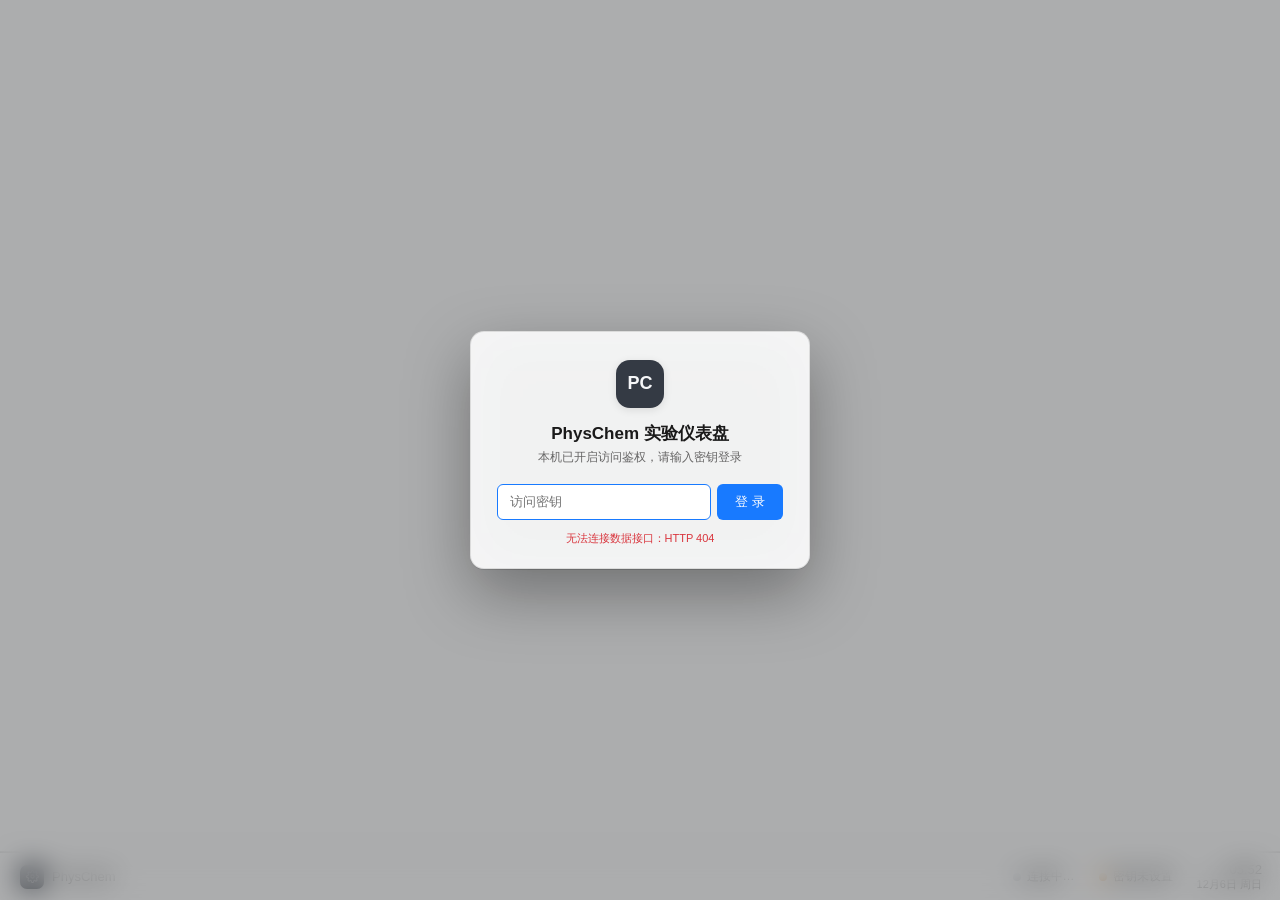
==== src/flaskserver/web/index.html @ a509c3f1 "refactor: 源码迁移到 src/ 布局，根目录仅保留文档与构建配置 - main.py / core.py / test_serial.py / sensors/ / flaskserver/" ====
<!DOCTYPE html>
<html lang="zh-CN">
<head>
<meta charset="utf-8">
<meta name="viewport" content="width=device-width, initial-scale=1">
<meta name="color-scheme" content="light dark">
<title>PhysChem 实验仪表盘</title>
<!-- 内嵌字体：HarmonyOS Sans SC（WOFF2，由服务端 /font.css 按实际文件生成
     @font-face；字体文件缺失时返回空 CSS，自动回退系统字体） -->
<link rel="stylesheet" href="font.css">
<link rel="stylesheet" href="style.css">
</head>
<body>

<!-- 壁纸层（渐变 + 光效，纯装饰） -->
<div id="wallpaper" aria-hidden="true"></div>

<!-- 桌面：左侧模块图标，右侧窗口层 -->
<main id="desktop">
  <div id="desktop-icons" aria-label="模块图标"></div>
  <div id="windows"></div>
</main>

<!-- 任务栏 -->
<footer id="taskbar">
  <button id="start-btn" class="taskbar-btn" type="button"
                  aria-haspopup="true" aria-expanded="false" title="模块列表与访问密钥">
            <span class="start-logo" aria-hidden="true">
              <svg viewBox="0 0 24 24" width="13" height="13" fill="none"
                   stroke="currentColor" stroke-width="2" stroke-linecap="round" stroke-linejoin="round">
                <circle cx="12" cy="12" r="3"/>
                <path d="M19.4 15a1.65 1.65 0 0 0 .33 1.82l.06.06a2 2 0 0 1-2.83 2.83l-.06-.06a1.65 1.65 0 0 0-1.82-.33 1.65 1.65 0 0 0-1 1.51V21a2 2 0 0 1-4 0v-.09A1.65 1.65 0 0 0 9 19.4a1.65 1.65 0 0 0-1.82.33l-.06.06a2 2 0 0 1-2.83-2.83l.06-.06a1.65 1.65 0 0 0 .33-1.82 1.65 1.65 0 0 0-1.51-1H3a2 2 0 0 1 0-4h.09A1.65 1.65 0 0 0 4.6 9a1.65 1.65 0 0 0-.33-1.82l-.06-.06a2 2 0 0 1 2.83-2.83l.06.06a1.65 1.65 0 0 0 1.82.33H9a1.65 1.65 0 0 0 1-1.51V3a2 2 0 0 1 4 0v.09a1.65 1.65 0 0 0 1 1.51 1.65 1.65 0 0 0 1.82-.33l.06-.06a2 2 0 0 1 2.83 2.83l-.06.06a1.65 1.65 0 0 0-.33 1.82V9a1.65 1.65 0 0 0 1.51 1H21a2 2 0 0 1 0 4h-.09a1.65 1.65 0 0 0-1.51 1z"/>
              </svg>
            </span>
            <span class="start-text">PhysChem</span>
          </button>
  <div id="taskbar-apps" aria-label="已打开的窗口"></div>
  <div id="system-tray">
    <button id="health" class="tray-btn" type="button" title="服务状态">
      <span id="health-dot" class="dot"></span><span id="health-text">连接中…</span>
    </button>
    <button id="auth-btn" class="tray-btn" type="button" title="设置访问密钥">
      <span id="auth-dot" class="dot"></span><span id="auth-text">密钥未设置</span>
    </button>
    <div id="clock" class="tray-clock" title="当前时间">
      <span id="clock-time">--:--</span>
      <span id="clock-date"></span>
    </div>
  </div>
</footer>

<!-- 开始菜单 / 设置面板（模块列表 + 访问密钥提交） -->
<section id="panel" class="hidden" aria-label="模块列表与设置">
  <header class="panel-header">
    <div class="panel-title">模块与设置</div>
    <button id="panel-close" class="panel-close" type="button" title="关闭">✕</button>
  </header>
  <div class="panel-body">
    <div class="panel-section">
      <div class="panel-section-title">模块</div>
      <div id="panel-modules" class="panel-modules"></div>
    </div>
    <div class="panel-section">
      <div class="panel-section-title">访问密钥</div>
      <div class="token-row">
        <input id="token" type="password" placeholder="输入访问密钥"
               autocomplete="off" spellcheck="false">
        <button id="token-submit" class="btn-primary" type="button">提交</button>
      </div>
      <div id="token-hint" class="panel-hint">写操作（开始/停止采集等）需要访问密钥</div>
    </div>
    <div class="panel-section">
      <div class="panel-section-title">外观</div>
      <div class="font-row">
        <select id="font-select" title="仪表盘字体"></select>
      </div>
      <div id="font-hint" class="panel-hint">字体为服务端内嵌（HarmonyOS Sans SC），手机等未装该字体的设备也能正常显示</div>
    </div>
    <div class="panel-section">
      <div class="panel-section-title">服务</div>
      <div id="service-info" class="panel-hint">—</div>
    </div>
  </div>
</section>

<!-- 登录页（鉴权开启时拦截，参考路由器管理登录） -->
<section id="login" class="hidden" aria-label="访问密钥登录">
  <div class="login-card">
    <div class="login-logo" aria-hidden="true">PC</div>
    <div class="login-title">PhysChem 实验仪表盘</div>
    <div class="login-sub">本机已开启访问鉴权，请输入密钥登录</div>
    <div class="token-row login-row">
      <input id="login-token" type="password" placeholder="访问密钥"
             autocomplete="off" spellcheck="false">
      <button id="login-submit" class="btn-primary" type="button">登 录</button>
    </div>
    <div id="login-hint" class="login-hint">密钥可在上位机「数据接口」设置页查看或重新生成</div>
  </div>
</section>

<!-- 轻提示 -->
<div id="toast" class="toast hidden"></div>

<script src="echarts.min.js"></script>
<script src="app.js"></script>
</body>
</html>
---- src/flaskserver/web/style.css ----
/* ============================================================
   PhysChem 实验仪表盘 —— 桌面式界面
   设计参考 kj.sgguo.com（KJ 操作系统）：
   玻璃拟态窗口 / 底部任务栏 / 桌面图标 / 壁纸光效
   零构建、零依赖、零 CDN，离线可用
   ============================================================ */

/* ---------- 设计令牌 ---------- */
:root {
  --taskbar-height: 48px;
  --titlebar-height: 32px;
  --window-radius: 8px;
  --accent-color: #187aff;
  --accent-hover: #0066dd;
  /* 壁纸：纯白底（暗色为深灰），不加彩 */
  --wallpaper-bg: #ffffff;
  --wallpaper-glow: none;
  --window-bg: rgba(255, 255, 255, 0.55);
  --window-border: #e5e5e5;
  --window-titlebar-bg: rgba(255, 255, 255, 0.3);
  --taskbar-bg: rgba(255, 255, 255, 0.85);
  --taskbar-blur: 20px;
  --taskbar-hover-bg: rgba(0, 0, 0, 0.05);
  --hover-bg: rgba(0, 0, 0, 0.05);
  --text-color: #1a1a1a;
  --text-secondary: #666666;
  /* 图标：白瓷底 + 深灰字，无渐变 */
  --icon-bg: rgba(255, 255, 255, 0.92);
  --icon-fg: #3a4048;
  --icon-border: rgba(0, 0, 0, 0.08);
  --icon-shadow: 0 2px 8px rgba(0, 0, 0, 0.10);
  --icon-label: #3a4048;
  --icon-label-shadow: none;
  --icon-dot-ring: rgba(255, 255, 255, 0.95);
  /* Logo：石墨底白字 */
  --logo-bg: #343a44;
  --logo-fg: #f5f6f8;
  --overlay-bg: rgba(18, 20, 24, 0.35);
  --widget-bg: rgba(255, 255, 255, 0.8);
  --widget-border: rgba(0, 0, 0, 0.1);
  --panel-bg: rgba(255, 255, 255, 0.9);
  --input-bg: #ffffff;
  --input-border: rgba(0, 0, 0, 0.12);
  --chart-bg: rgba(255, 255, 255, 0.92);
  --ok-color: #12a354;
  --warn-color: #d97a06;
  --err-color: #d9363e;
  --muted: #8a9099;
  --scrollbar-thumb: rgba(0, 0, 0, 0.2);
}

@media (prefers-color-scheme: dark) {
  :root {
    --wallpaper-bg: linear-gradient(165deg, #202329 0%, #191c21 55%, #131519 100%);
    --wallpaper-glow: radial-gradient(circle at 50% 0%, rgba(255, 255, 255, 0.05), transparent 55%);
    --window-bg: rgba(32, 32, 36, 0.55);
    --window-border: rgba(255, 255, 255, 0.1);
    --window-titlebar-bg: rgba(32, 32, 36, 0.3);
    --taskbar-bg: rgba(32, 32, 36, 0.85);
    --taskbar-hover-bg: rgba(255, 255, 255, 0.08);
    --hover-bg: rgba(255, 255, 255, 0.08);
    --text-color: #e0e0e0;
    --text-secondary: #a0a0a8;
    --icon-bg: rgba(255, 255, 255, 0.08);
    --icon-fg: #d5d9de;
    --icon-border: rgba(255, 255, 255, 0.12);
    --icon-shadow: 0 2px 8px rgba(0, 0, 0, 0.35);
    --icon-label: #d5d9de;
    --icon-label-shadow: 0 1px 2px rgba(0, 0, 0, 0.5);
    --icon-dot-ring: rgba(19, 21, 25, 0.9);
    --logo-bg: #d7dae0;
    --logo-fg: #17191d;
    --overlay-bg: rgba(8, 9, 11, 0.45);
    --widget-bg: rgba(32, 32, 36, 0.8);
    --widget-border: rgba(255, 255, 255, 0.1);
    --panel-bg: rgba(32, 32, 36, 0.92);
    --input-bg: rgba(255, 255, 255, 0.08);
    --input-border: rgba(255, 255, 255, 0.15);
    --chart-bg: rgba(24, 24, 28, 0.92);
    --muted: #9aa0a8;
    --scrollbar-thumb: rgba(255, 255, 255, 0.25);
  }
}

/* ---------- 基础 ---------- */
* { box-sizing: border-box; }

/* 应用字体：由 app.js 按服务端设置写到 <html> 的 style 上
   （值形如 'HarmonyOS Sans SC', "Microsoft YaHei", sans-serif）。
   这里给出默认栈，脚本未加载完时也不会用浏览器衬线字体闪一下。 */
:root {
  --app-font: "HarmonyOS Sans SC", "Microsoft YaHei", "Segoe UI", sans-serif;
}

html, body {
  height: 100vh;
  width: 100vw;
  margin: 0;
  padding: 0;
  overflow: hidden;
}

body {
  font-family: var(--app-font);
  color: var(--text-color);
  background: var(--wallpaper-bg);
  user-select: none;
  -webkit-tap-highlight-color: transparent;
}

.hidden { display: none !important; }

/* ---------- 壁纸（素雅：仅顶部一道柔光，无彩色光斑） ---------- */
#wallpaper {
  position: fixed;
  inset: 0;
  z-index: 0;
  pointer-events: none;
  overflow: hidden;
}

#wallpaper::before {
  content: '';
  position: absolute;
  inset: 0;
  background: var(--wallpaper-glow);
}

/* ---------- 桌面 ---------- */
#desktop {
  position: fixed;
  top: 0;
  left: 0;
  right: 0;
  bottom: var(--taskbar-height);
  z-index: 1;
  overflow: hidden;
}

/* 桌面图标：左上角起，纵向排列后换列 */
#desktop-icons {
  position: absolute;
  top: 16px;
  left: 16px;
  right: 16px;
  bottom: 16px;
  display: flex;
  flex-direction: column;
  flex-wrap: wrap;
  align-content: flex-start;
  gap: 6px;
  overflow: hidden;
  z-index: 2;
  pointer-events: none; /* 空白区域不挡住窗口 */
}

.desktop-icon {
  width: 92px;
  padding: 8px 6px;
  border-radius: 8px;
  cursor: pointer;
  display: flex;
  flex-direction: column;
  align-items: center;
  transition: background 0.15s;
  pointer-events: auto;
}

.desktop-icon:hover { background: var(--hover-bg); }
.desktop-icon:active { background: color-mix(in srgb, var(--text-color) 10%, transparent); }
.desktop-icon.selected { background: var(--hover-bg); outline: 2px solid var(--accent-color); outline-offset: -2px; }

.desktop-icon .icon-img {
  position: relative;
  width: 44px;
  height: 44px;
  display: flex;
  align-items: center;
  justify-content: center;
  font-size: 16px;
  font-weight: 600;
  color: var(--icon-fg);
  background: var(--icon-bg);
  border: 1px solid var(--icon-border);
  border-radius: 12px;
  margin-bottom: 6px;
  flex-shrink: 0;
  box-shadow: var(--icon-shadow);
}

/* 图标右下角状态点：连接/采集 */
.desktop-icon .icon-dot {
  position: absolute;
  right: -2px;
  bottom: -2px;
  width: 12px;
  height: 12px;
  border-radius: 50%;
  background: var(--muted);
  border: 2px solid var(--icon-dot-ring);
}

.desktop-icon .icon-dot.on { background: var(--ok-color); }
.desktop-icon .icon-dot.collecting { background: var(--warn-color); animation: pulse 1.2s ease-in-out infinite; }

@keyframes pulse {
  0%, 100% { opacity: 1; }
  50% { opacity: 0.45; }
}

.desktop-icon .icon-name {
  width: 100%;
  font-size: 12px;
  line-height: 1.3;
  text-align: center;
  color: var(--icon-label);
  text-shadow: var(--icon-label-shadow);
  overflow: hidden;
  text-overflow: ellipsis;
  white-space: nowrap;
}

/* ---------- 窗口层 ---------- */
#windows {
  position: absolute;
  inset: 0;
  z-index: 5;
  pointer-events: none; /* 层本身不拦截，窗口自身恢复 */
}

.window {
  position: absolute;
  display: flex;
  flex-direction: column;
  min-width: 340px;
  min-height: 240px;
  background: var(--window-bg);
  backdrop-filter: blur(20px);
  -webkit-backdrop-filter: blur(20px);
  border: 1px solid var(--window-border);
  border-radius: var(--window-radius);
  box-shadow: 0 8px 32px rgba(0, 0, 0, 0.15);
  overflow: hidden;
  pointer-events: auto;
}

.window.opening { animation: windowOpen 0.2s ease; }

@keyframes windowOpen {
  from { opacity: 0; transform: scale(0.96); }
  to { opacity: 1; transform: scale(1); }
}

.window.active {
  box-shadow: 0 16px 48px rgba(0, 0, 0, 0.28);
  border-color: color-mix(in srgb, var(--accent-color) 32%, var(--window-border));
}

.window.dragging {
  transform: scale(0.995);
  box-shadow: 0 16px 48px rgba(0, 0, 0, 0.28), 0 0 0 1px color-mix(in srgb, var(--accent-color) 50%, transparent);
  transition: none;
}

.window.minimized { display: none; }

.window.maximized {
  top: 0 !important;
  left: 0 !important;
  width: 100% !important;
  height: 100% !important;
  border-radius: 0;
  border: none;
}

/* 标题栏 */
.window-titlebar {
  height: var(--titlebar-height);
  display: flex;
  align-items: center;
  padding-left: 12px;
  background: var(--window-titlebar-bg);
  border-bottom: 1px solid rgba(0, 0, 0, 0.05);
  cursor: move;
  flex-shrink: 0;
  touch-action: none; /* 拖动窗口时不让触屏滚动页面 */
}

.window.maximized .window-titlebar { cursor: default; }

.window-icon {
  width: 18px;
  height: 18px;
  border-radius: 5px;
  display: flex;
  align-items: center;
  justify-content: center;
  font-size: 10px;
  font-weight: 600;
  color: var(--icon-fg);
  background: var(--icon-bg);
  border: 1px solid var(--icon-border);
  margin-right: 8px;
  flex-shrink: 0;
}

.window-title {
  flex: 1;
  font-size: 13px;
  color: var(--text-color);
  white-space: nowrap;
  overflow: hidden;
  text-overflow: ellipsis;
}

.window-title .win-state { color: var(--text-secondary); font-size: 12px; }

.window-controls { display: flex; gap: 2px; margin-left: 8px; }

.window-control {
  width: 46px;
  height: var(--titlebar-height);
  border: none;
  background: transparent;
  color: var(--text-color);
  font-size: 13px;
  cursor: pointer;
  display: flex;
  align-items: center;
  justify-content: center;
  transition: background 0.1s;
  font-family: inherit;
}

.window-control:hover { background: var(--taskbar-hover-bg); }
.window-control.close:hover { background: var(--err-color); color: #fff; }

/* 最大化/还原按钮的 SVG 图标尺寸（行内切换后仍生效） */
.window-control svg { width: 11px; height: 11px; display: block; margin: auto; }

/* 窗口内容 */
.window-content {
  flex: 1;
  display: flex;
  flex-direction: column;
  min-height: 0;
  padding: 10px 12px 12px;
  gap: 8px;
}

.win-stats {
  display: grid;
  grid-template-columns: repeat(4, 1fr);
  gap: 6px;
  flex-shrink: 0;
}

.win-stat {
  background: rgba(128, 128, 128, 0.12);
  background: color-mix(in srgb, var(--text-color) 6%, transparent);
  border-radius: 6px;
  padding: 5px 8px;
  min-width: 0;
}

.win-stat .stat-label {
  display: block;
  font-size: 11px;
  color: var(--text-secondary);
  margin-bottom: 2px;
}

.win-stat .stat-value {
  display: block;
  font-size: 14px;
  font-weight: 600;
  white-space: nowrap;
  overflow: hidden;
  text-overflow: ellipsis;
}

.win-toolbar {
  display: flex;
  flex-wrap: wrap;
  gap: 6px;
  flex-shrink: 0;
}

.ctrl-btn {
  padding: 5px 14px;
  font-size: 12px;
  font-family: inherit;
  color: var(--text-color);
  background: rgba(128, 128, 128, 0.14);
  background: color-mix(in srgb, var(--text-color) 7%, transparent);
  border: 1px solid var(--input-border);
  border-radius: 6px;
  cursor: pointer;
  transition: all 0.15s;
}

.ctrl-btn:hover {
  border-color: var(--accent-color);
  color: var(--accent-color);
  background: rgba(24, 122, 255, 0.12);
  background: color-mix(in srgb, var(--accent-color) 10%, transparent);
}

.ctrl-btn:disabled { opacity: 0.45; cursor: not-allowed; }

/* 连接管理行：模式下拉 + 串口下拉 + 刷新 / 应用 */
.win-conn {
  display: flex;
  align-items: center;
  flex-wrap: wrap;
  gap: 6px;
  flex-shrink: 0;
}

.win-conn.hidden { display: none; }

.win-conn .conn-label {
  font-size: 12px;
  color: var(--text-secondary);
}

.win-conn select {
  max-width: 150px;
  padding: 4px 8px;
  font-family: inherit;
  font-size: 12px;
  color: var(--text-color);
  background: var(--input-bg);
  border: 1px solid var(--input-border);
  border-radius: 6px;
  outline: none;
  cursor: pointer;
}

.win-conn select:focus { border-color: var(--accent-color); }

.win-conn .conn-mini,
.win-conn .conn-apply {
  padding: 4px 10px;
  font-size: 12px;
  font-family: inherit;
  border-radius: 6px;
  cursor: pointer;
  transition: all 0.15s;
}

.win-conn .conn-mini {
  color: var(--text-color);
  background: color-mix(in srgb, var(--text-color) 7%, transparent);
  border: 1px solid var(--input-border);
}

.win-conn .conn-mini:hover { border-color: var(--accent-color); color: var(--accent-color); }

.win-conn .conn-apply {
  color: #fff;
  background: var(--accent-color);
  border: none;
}

.win-conn .conn-apply:hover { background: var(--accent-hover); }
.win-conn .conn-mini:disabled,
.win-conn .conn-apply:disabled { opacity: 0.5; cursor: not-allowed; }

.win-chart {
  flex: 1;
  min-height: 160px;
  background: var(--chart-bg);
  border: 1px solid var(--window-border);
  border-radius: 6px;
}

.win-params {
  flex-shrink: 0;
  margin: 0;
  padding: 6px 10px;
  max-height: 78px;
  overflow-y: auto;
  font-size: 11px;
  line-height: 1.55;
  color: var(--text-secondary);
  background: rgba(128, 128, 128, 0.10);
  background: color-mix(in srgb, var(--text-color) 5%, transparent);
  border-radius: 6px;
  white-space: pre-wrap;
  word-break: break-all;
  user-select: text;
}

/* 窗口内容里的提示（图表库缺失等） */
.win-msg { padding: 18px; font-size: 13px; color: var(--text-secondary); }

/* ---------- 任务栏 ---------- */
#taskbar {
  position: fixed;
  left: 0;
  right: 0;
  bottom: 0;
  height: var(--taskbar-height);
  display: flex;
  align-items: center;
  padding: 0 8px;
  background: var(--taskbar-bg);
  backdrop-filter: blur(var(--taskbar-blur));
  -webkit-backdrop-filter: blur(var(--taskbar-blur));
  border-top: 1px solid var(--widget-border);
  box-shadow: 0 -1px 0 rgba(0, 0, 0, 0.08);
  z-index: 100;
}

.taskbar-btn {
  height: 40px;
  padding: 0 12px;
  display: flex;
  align-items: center;
  gap: 8px;
  border: none;
  border-radius: 8px;
  background: transparent;
  color: var(--text-color);
  font-family: inherit;
  font-size: 13px;
  cursor: pointer;
  transition: background 0.15s;
  flex-shrink: 0;
}

.taskbar-btn:hover { background: var(--taskbar-hover-bg); }
.taskbar-btn.active { background: var(--accent-color); color: #fff; }

.start-logo {
  width: 24px;
  height: 24px;
  border-radius: 7px;
  background: var(--logo-bg);
  color: var(--logo-fg);
  display: flex;
  align-items: center;
  justify-content: center;
  flex-shrink: 0;
}

.start-logo svg { display: block; }

#taskbar-apps {
  flex: 1;
  display: flex;
  align-items: center;
  gap: 4px;
  margin: 0 8px;
  min-width: 0;
  overflow-x: auto;
  scrollbar-width: none;
}

#taskbar-apps::-webkit-scrollbar { display: none; }

.taskbar-app {
  height: 40px;
  max-width: 200px;
  padding: 0 12px;
  display: flex;
  align-items: center;
  gap: 8px;
  border: none;
  border-bottom: 2px solid transparent;
  border-radius: 8px;
  background: transparent;
  color: var(--text-color);
  font-family: inherit;
  font-size: 12px;
  cursor: pointer;
  transition: background 0.15s;
  flex-shrink: 0;
}

.taskbar-app:hover { background: var(--taskbar-hover-bg); }
.taskbar-app.active {
  background: var(--taskbar-hover-bg);
  border-bottom-color: var(--accent-color);
}
.taskbar-app.minimized { opacity: 0.6; }
.taskbar-app .app-dot { width: 8px; height: 8px; border-radius: 50%; background: var(--muted); flex-shrink: 0; }
.taskbar-app .app-dot.on { background: var(--ok-color); }
.taskbar-app .app-dot.collecting { background: var(--warn-color); animation: pulse 1.2s ease-in-out infinite; }
.taskbar-app .app-label { overflow: hidden; text-overflow: ellipsis; white-space: nowrap; }

#system-tray {
  margin-left: auto;
  display: flex;
  align-items: center;
  gap: 4px;
  flex: 0 0 auto;
}

.tray-btn {
  height: 40px;
  padding: 0 10px;
  display: flex;
  align-items: center;
  gap: 6px;
  border: none;
  border-radius: 8px;
  background: transparent;
  color: var(--text-color);
  font-family: inherit;
  font-size: 12px;
  cursor: pointer;
  transition: background 0.15s;
  white-space: nowrap;
}

.tray-btn:hover { background: var(--taskbar-hover-bg); }

.tray-btn.attention { animation: attention 1s ease-in-out 3; }

@keyframes attention {
  0%, 100% { background: transparent; }
  50% { background: color-mix(in srgb, var(--err-color) 25%, transparent); }
}

.dot {
  width: 8px;
  height: 8px;
  border-radius: 50%;
  background: var(--muted);
  flex-shrink: 0;
}

.dot.ok { background: var(--ok-color); }
.dot.warn { background: var(--warn-color); }
.dot.err { background: var(--err-color); }

.tray-clock {
  display: flex;
  flex-direction: column;
  align-items: flex-end;
  line-height: 1.25;
  padding: 4px 10px;
  border-radius: 8px;
  font-size: 12px;
  cursor: default;
}

#clock-time { font-size: 13px; }
#clock-date { font-size: 11px; color: var(--text-secondary); }

/* ---------- 开始菜单 / 面板 ---------- */
#panel {
  position: fixed;
  left: 8px;
  bottom: calc(var(--taskbar-height) + 8px);
  width: 380px;
  max-width: calc(100vw - 16px);
  max-height: calc(100vh - var(--taskbar-height) - 24px);
  display: flex;
  flex-direction: column;
  background: var(--panel-bg);
  backdrop-filter: blur(30px);
  -webkit-backdrop-filter: blur(30px);
  border: 1px solid var(--widget-border);
  border-radius: 12px;
  box-shadow: 0 16px 48px rgba(0, 0, 0, 0.25);
  z-index: 200;
  overflow: hidden;
  animation: panelIn 0.2s cubic-bezier(0.2, 0.9, 0.3, 1.2);
}

@keyframes panelIn {
  from { opacity: 0; transform: translateY(12px) scale(0.98); }
  to { opacity: 1; transform: translateY(0) scale(1); }
}

.panel-header {
  display: flex;
  align-items: center;
  justify-content: space-between;
  padding: 12px 14px 8px;
  flex-shrink: 0;
}

.panel-title { font-size: 14px; font-weight: 600; }

.panel-close {
  width: 26px;
  height: 26px;
  border: none;
  border-radius: 6px;
  background: transparent;
  color: var(--text-color);
  font-size: 12px;
  cursor: pointer;
  transition: background 0.15s;
}

.panel-close:hover { background: var(--taskbar-hover-bg); }

.panel-body {
  padding: 0 14px 14px;
  overflow-y: auto;
}

.panel-section { margin-top: 12px; }

.panel-section-title {
  font-size: 11px;
  color: var(--text-secondary);
  margin-bottom: 6px;
}

.panel-modules { display: flex; flex-direction: column; gap: 2px; max-height: 200px; overflow-y: auto; }

.panel-module {
  display: flex;
  align-items: center;
  gap: 10px;
  padding: 7px 8px;
  border: none;
  border-radius: 8px;
  background: transparent;
  color: var(--text-color);
  font-family: inherit;
  font-size: 13px;
  text-align: left;
  cursor: pointer;
  transition: background 0.15s;
}

.panel-module:hover { background: var(--taskbar-hover-bg); }

.panel-module .pm-icon {
  width: 26px;
  height: 26px;
  border-radius: 8px;
  color: var(--icon-fg);
  background: var(--icon-bg);
  border: 1px solid var(--icon-border);
  font-size: 12px;
  font-weight: 600;
  display: flex;
  align-items: center;
  justify-content: center;
  flex-shrink: 0;
}

.panel-module .pm-name { flex: 1; overflow: hidden; text-overflow: ellipsis; white-space: nowrap; }
.panel-module .pm-sub { font-size: 11px; color: var(--text-secondary); flex-shrink: 0; }

.token-row { display: flex; gap: 6px; }

.token-row input {
  flex: 1;
  min-width: 0;
  padding: 7px 10px;
  font-family: inherit;
  font-size: 13px;
  color: var(--text-color);
  background: var(--input-bg);
  border: 1px solid var(--input-border);
  border-radius: 6px;
  outline: none;
}

.token-row input:focus { border-color: var(--accent-color); }

/* ---------- 外观：字体选择 ---------- */
.font-row { display: flex; gap: 6px; }

.font-row select {
  flex: 1;
  min-width: 0;
  padding: 7px 10px;
  font-family: inherit;
  font-size: 13px;
  color: var(--text-color);
  background: var(--input-bg);
  border: 1px solid var(--input-border);
  border-radius: 6px;
  outline: none;
  cursor: pointer;
}

.font-row select:focus { border-color: var(--accent-color); }
.font-row select:disabled { opacity: 0.55; cursor: default; }

.btn-primary {
  padding: 7px 16px;
  font-family: inherit;
  font-size: 13px;
  color: #fff;
  background: var(--accent-color);
  border: none;
  border-radius: 6px;
  cursor: pointer;
  transition: background 0.15s;
  flex-shrink: 0;
}

.btn-primary:hover { background: var(--accent-hover); }
.btn-primary:disabled { opacity: 0.6; cursor: not-allowed; }

.panel-hint {
  margin-top: 6px;
  font-size: 11px;
  line-height: 1.5;
  color: var(--text-secondary);
  user-select: text;
}

.panel-hint.err { color: var(--err-color); }
.panel-hint.ok { color: var(--ok-color); }

/* ---------- 登录页（鉴权开启时，参考路由器管理登录） ---------- */
#login {
  position: fixed;
  inset: 0;
  z-index: 400;
  display: flex;
  align-items: center;
  justify-content: center;
  background: var(--overlay-bg);
  backdrop-filter: blur(14px);
  -webkit-backdrop-filter: blur(14px);
}

.login-card {
  width: 340px;
  max-width: calc(100vw - 32px);
  padding: 28px 26px 22px;
  text-align: center;
  background: var(--panel-bg);
  backdrop-filter: blur(30px);
  -webkit-backdrop-filter: blur(30px);
  border: 1px solid var(--widget-border);
  border-radius: 14px;
  box-shadow: 0 24px 64px rgba(0, 0, 0, 0.35);
  animation: loginIn 0.25s ease;
}

@keyframes loginIn {
  from { opacity: 0; transform: translateY(14px); }
  to { opacity: 1; transform: none; }
}

/* 密钥错误：整卡抖动 */
#login.shake .login-card { animation: loginShake 0.4s ease; }

@keyframes loginShake {
  0%, 100% { transform: translateX(0); }
  20% { transform: translateX(-9px); }
  40% { transform: translateX(9px); }
  60% { transform: translateX(-5px); }
  80% { transform: translateX(5px); }
}

.login-logo {
  width: 48px;
  height: 48px;
  margin: 0 auto;
  border-radius: 14px;
  background: var(--logo-bg);
  color: var(--logo-fg);
  font-size: 18px;
  font-weight: 700;
  display: flex;
  align-items: center;
  justify-content: center;
  box-shadow: var(--icon-shadow);
}

.login-title {
  margin-top: 14px;
  font-size: 17px;
  font-weight: 600;
  color: var(--text-color);
}

.login-sub {
  margin-top: 4px;
  font-size: 12px;
  color: var(--text-secondary);
}

.login-row { margin-top: 18px; text-align: left; }

.login-row input {
  flex: 1;
  min-width: 0;
  padding: 9px 12px;
  font-family: inherit;
  font-size: 13px;
  color: var(--text-color);
  background: var(--input-bg);
  border: 1px solid var(--input-border);
  border-radius: 6px;
  outline: none;
}

.login-row input:focus { border-color: var(--accent-color); }
.login-row input.login-err { border-color: var(--err-color); }

.login-row .btn-primary { padding: 9px 18px; }

.login-hint {
  margin-top: 10px;
  font-size: 11px;
  line-height: 1.5;
  color: var(--text-secondary);
}

.login-hint.err { color: var(--err-color); }

/* ---------- 轻提示 ---------- */
.toast {
  position: fixed;
  left: 50%;
  bottom: calc(var(--taskbar-height) + 20px);
  transform: translateX(-50%) translateY(10px);
  padding: 10px 18px;
  max-width: 80vw;
  font-size: 13px;
  color: var(--text-color);
  background: var(--panel-bg);
  border: 1px solid var(--widget-border);
  border-radius: 10px;
  box-shadow: 0 8px 32px rgba(0, 0, 0, 0.25);
  backdrop-filter: blur(20px);
  -webkit-backdrop-filter: blur(20px);
  opacity: 0;
  pointer-events: none;
  transition: opacity 0.25s ease, transform 0.25s ease;
  z-index: 300;
}

.toast.show { opacity: 1; transform: translateX(-50%) translateY(0); }

/* ---------- 滚动条 ---------- */
::-webkit-scrollbar { width: 8px; height: 8px; }
::-webkit-scrollbar-thumb { background: var(--scrollbar-thumb); border-radius: 4px; }
::-webkit-scrollbar-track { background: transparent; }

/* ---------- 窄屏适配：图标横排、窗口近全屏 ---------- */
@media (max-width: 720px) {
  .desktop-icon { width: 78px; }
  .desktop-icon .icon-img { width: 38px; height: 38px; font-size: 14px; border-radius: 10px; }
  #taskbar .start-text { display: none; }
  #health-text, #auth-text { display: none; }
  .win-stats { grid-template-columns: repeat(2, 1fr); }
  #panel { left: 8px; right: 8px; width: auto; }
}
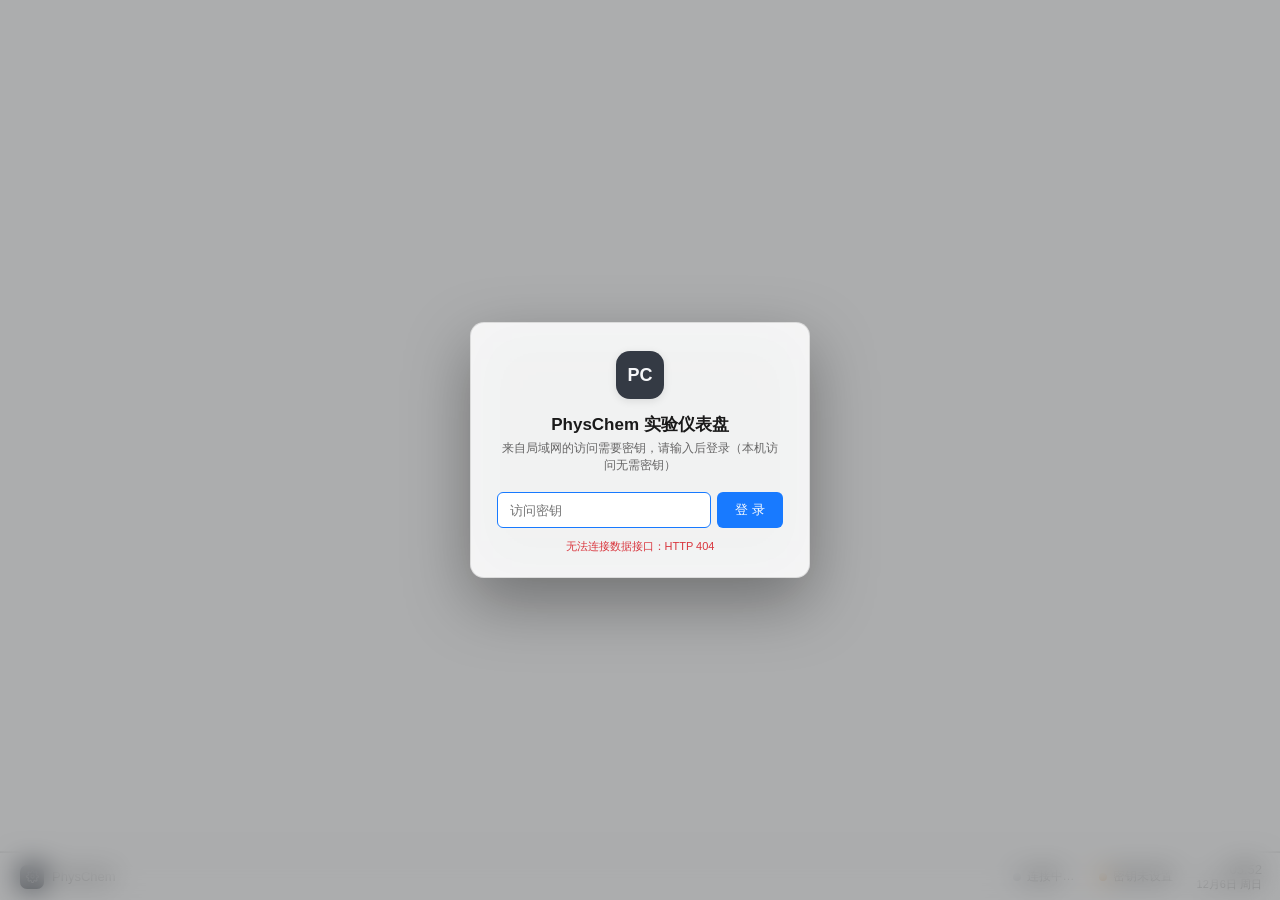
==== commit b5bbd59f: "feat(data-api): 启动即开本地数据接口，鉴权改为按来源判定 服务默认随程序启动，只监听 127.0.0.1；本机回环免令牌，只有局域网访问 才按需校验令牌。日常「本机打开仪表盘」不再需要" ====
--- a/src/flaskserver/web/index.html
+++ b/src/flaskserver/web/index.html
@@ -63,11 +63,11 @@
     <div class="panel-section">
       <div class="panel-section-title">访问密钥</div>
       <div class="token-row">
-        <input id="token" type="password" placeholder="输入访问密钥"
+        <input id="token" type="password" placeholder="输入局域网访问密钥"
                autocomplete="off" spellcheck="false">
         <button id="token-submit" class="btn-primary" type="button">提交</button>
       </div>
-      <div id="token-hint" class="panel-hint">写操作（开始/停止采集等）需要访问密钥</div>
+      <div id="token-hint" class="panel-hint">本机访问免密钥；从局域网打开才需要密钥</div>
     </div>
     <div class="panel-section">
       <div class="panel-section-title">外观</div>
@@ -83,12 +83,12 @@
   </div>
 </section>
 
-<!-- 登录页（鉴权开启时拦截，参考路由器管理登录） -->
+<!-- 登录页（只有局域网来源 + 鉴权开启时才会出现） -->
 <section id="login" class="hidden" aria-label="访问密钥登录">
   <div class="login-card">
     <div class="login-logo" aria-hidden="true">PC</div>
     <div class="login-title">PhysChem 实验仪表盘</div>
-    <div class="login-sub">本机已开启访问鉴权，请输入密钥登录</div>
+    <div class="login-sub">来自局域网的访问需要密钥，请输入后登录（本机访问无需密钥）</div>
     <div class="token-row login-row">
       <input id="login-token" type="password" placeholder="访问密钥"
              autocomplete="off" spellcheck="false">
--- a/src/flaskserver/web/style.css
+++ b/src/flaskserver/web/style.css
@@ -188,6 +188,9 @@
   box-shadow: var(--icon-shadow);
 }
 
+/* 模块 SVG 图标（assets/icon.svg）填充容器 */
+.icon-svg { width: 78%; height: 78%; object-fit: contain; display: block; }
+
 /* 图标右下角状态点：连接/采集 */
 .desktop-icon .icon-dot {
   position: absolute;
@@ -466,6 +469,77 @@
 .win-conn .conn-apply:hover { background: var(--accent-hover); }
 .win-conn .conn-mini:disabled,
 .win-conn .conn-apply:disabled { opacity: 0.5; cursor: not-allowed; }
+
+/* 多通道：每路一行，模式/端口/采样频率/连接/删除 */
+.win-channels {
+  align-items: flex-start;
+}
+
+.win-channels .channel-list {
+  display: flex;
+  flex-direction: column;
+  gap: 6px;
+  width: 100%;
+  max-height: 190px;
+  overflow-y: auto;
+}
+
+.channel-row {
+  display: flex;
+  align-items: center;
+  flex-wrap: wrap;
+  gap: 6px;
+  padding: 6px 8px;
+  border: 1px solid var(--input-border);
+  border-radius: 6px;
+  background: color-mix(in srgb, var(--text-color) 4%, transparent);
+}
+
+.channel-row.channel-connected {
+  border-color: color-mix(in srgb, var(--accent-color) 48%, var(--input-border));
+}
+
+.channel-row .channel-color {
+  width: 10px;
+  height: 10px;
+  flex: 0 0 10px;
+  border-radius: 50%;
+  background: var(--accent-color);
+}
+
+.channel-row .channel-name,
+.channel-row .channel-rate {
+  padding: 4px 8px;
+  font-family: inherit;
+  font-size: 12px;
+  color: var(--text-color);
+  background: var(--input-bg);
+  border: 1px solid var(--input-border);
+  border-radius: 6px;
+  outline: none;
+}
+
+.channel-row .channel-name { width: 108px; }
+.channel-row .channel-rate { width: 72px; }
+.channel-row .channel-name:focus,
+.channel-row .channel-rate:focus { border-color: var(--accent-color); }
+
+.channel-row .channel-unit {
+  font-size: 11px;
+  color: var(--text-secondary);
+  margin-left: -3px;
+}
+
+.channel-row .conn-mini.danger {
+  color: #d83b3b;
+  border-color: color-mix(in srgb, #d83b3b 35%, var(--input-border));
+}
+
+.channel-row .conn-mini.danger:hover {
+  color: #fff;
+  background: #d83b3b;
+  border-color: #d83b3b;
+}
 
 .win-chart {
   flex: 1;
